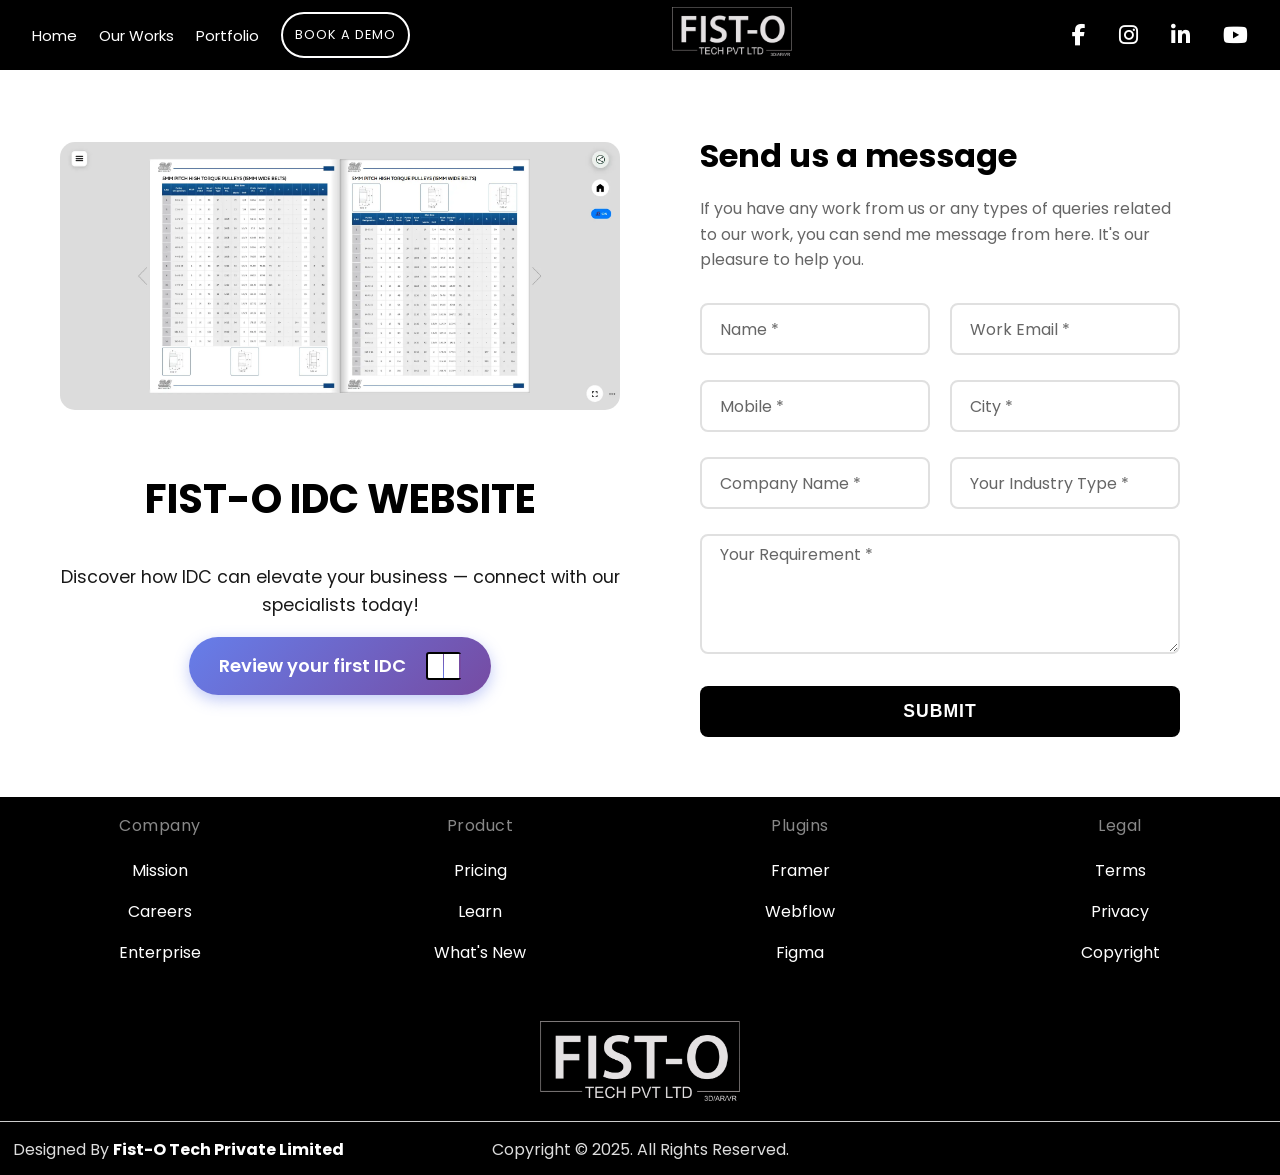
==== contactus.html @ b5e973a1 "first commit" ====
<!DOCTYPE html>
<html lang="en">
  <head>
    <meta charset="UTF-8" />
    <meta name="viewport" content="width=device-width, initial-scale=1.0" />
    <title>Contact us</title>
    <link rel="icon" type="image/png" href="./assets/Fisto logo.png" />

    <link
      rel="stylesheet"
      href="https://cdnjs.cloudflare.com/ajax/libs/font-awesome/6.4.0/css/all.min.css"
    />
    <link
      href="https://fonts.googleapis.com/css2?family=Poppins:wght@300;400;500;600;700&display=swap"
      rel="stylesheet"
    />

    <link rel="stylesheet" href="./style.css" />
    <link rel="stylesheet" href="./CSS/navbar.css" />
    <link rel="stylesheet" href="./CSS/contactus.css" />
    <link rel="stylesheet" href="./CSS/footer.css" />
  </head>

  <body>
    <!-- ****************************************** NAVBAR START *********************************************** -->

    <nav class="navbar">
      <div class="navbar-left">
        <a href="./index.html" class="nav-link">Home</a>
        <a href="./index.html#our-work" class="nav-link">Our Works</a>
        <a href="https://fistoar.github.io/Profilenew/Homepage/index.html" target="_blank" class="nav-link">Portfolio</a>
        <a href="./contactus.html" class="button-float">Book a Demo</a>
      </div>
      <div class="navbar-center">
        <a href="https://www.fist-o.com" class="logo">
          <img src="./assets/Fisto logo - white.png" alt="" class="logo" />
        </a>
      </div>
      <div class="navbar-right">
        <a
          href="https://www.facebook.com/profile.php?id=100084631685222"
          target="_blank"
          class="social"
          ><i class="fab fa-facebook-f"></i
        ></a>
        <a
          href="https://www.instagram.com/fisto_ar?igsh=OWlzNm4ydGV6b2di"
          target="_blank"
          class="social"
          ><i class="fab fa-instagram"></i
        ></a>
        <a
          href="https://www.linkedin.com/company/82545817"
          target="_blank"
          class="social"
          ><i class="fab fa-linkedin-in"></i
        ></a>
        <a
          href="https://www.youtube.com/@fist-oar7424"
          target="_blank"
          class="social"
          ><i class="fab fa-youtube"></i
        ></a>
      </div>
      <button class="menu-toggle" aria-label="Open menu">
        <i class="fas fa-bars"></i>
      </button>
    </nav>

    <div class="mobile-menu" id="mobileMenu">
      <div class="mobile-menu-content">
        <a href="inspo.html" class="mobile-nav-link">Home</a>
        <a hhref="#our-work" class="mobile-nav-link">Our Works</a>
        <a href="https://fistoar.github.io/Profilenew/Homepage/index.html" target="_blank" class="mobile-nav-link">Portfolio</a>
        <a href="#" class="button-float">Book a Demo</a>
        <div class="mobile-social-icons">
          <a
            href="https://www.facebook.com/profile.php?id=100084631685222"
            target="_blank"
            class="mobile-social"
            ><i class="fab fa-facebook-f"></i
          ></a>
          <a
            href="https://www.instagram.com/fisto_ar?igsh=OWlzNm4ydGV6b2di"
            target="_blank"
            class="mobile-social"
            ><i class="fab fa-instagram"></i
          ></a>
          <a
            href="https://www.linkedin.com/company/82545817"
            target="_blank"
            class="mobile-social"
            ><i class="fab fa-linkedin-in"></i
          ></a>
          <a
            href="https://www.youtube.com/@fist-oar7424"
            target="_blank"
            class="mobile-social"
            ><i class="fab fa-youtube"></i
          ></a>
        </div>
      </div>
    </div>

    <!-- ************************************************** NAVBAR END ************************************************* -->

    <!-- ************************************************** CONTACT US START ************************************************* -->

    <section class="contact-us-section">
      <div class="container">
        <div class="left-panel">
          <img
            src="./assets/bestomech_IDC.webp"
            alt="AR/VR Visual"
            class="feature-image"
          />
          <h2>FIST-O IDC WEBSITE</h2>
          <p>
            Discover how IDC can elevate your business — connect with our
            specialists today!
          </p>
          <a
            href="https://fistotech04-svg.github.io/Flip_Book_PDF/"
            target="_blank"
            class="catalogue-btn"
          >
            <span class="btn-text">Review your first IDC</span>
            <span class="book-icon">
              <span class="book">
                <span class="page page-1"></span>
                <span class="page page-2"></span>
                <span class="page page-3"></span>
              </span>
            </span>
          </a>
        </div>

        <div class="right-panel">
          <h3>Send us a message</h3>
          <p>
            If you have any work from us or any types of queries related to our
            work, you can send me message from here. It's our pleasure to help
            you.
          </p>

          <form id="contactForm" autocomplete="off">
            <div class="form-group">
              <input
                type="text"
                id="name"
                name="name"
                required
                placeholder=" "
              />
              <label for="name">Name *</label>
            </div>

            <div class="form-group">
              <input
                type="email"
                id="email"
                name="email"
                required
                placeholder=" "
              />
              <label for="email">Work Email *</label>
            </div>

            <div class="form-group mobile-input">
              <input
                type="tel"
                id="mobileInput"
                name="mobileInput"
                required
                placeholder=" "
                inputmode="numeric"
                pattern="[0-9]*"
              />
              <label>Mobile *</label>
            </div>

            <div class="form-group">
              <input
                type="text"
                id="city"
                name="city"
                required
                placeholder=" "
              />
              <label for="city">City *</label>
            </div>

            <div class="form-group">
              <input
                type="text"
                id="companyName"
                name="companyName"
                required
                placeholder=" "
              />
              <label for="companyName">Company Name *</label>
            </div>

            <div class="form-group">
              <input
                type="text"
                id="industry"
                name="industry"
                required
                placeholder=" "
              />
              <label for="industry">Your Industry Type *</label>
            </div>

            <div class="form-group full-row">
              <textarea
                id="message"
                name="message"
                required
                placeholder=" "
              ></textarea>
              <label for="message">Your Requirement *</label>
            </div>

            <input type="hidden" id="fullMobileInput" name="fullMobileInput" />
            <input
              type="hidden"
              id="countryNameInput"
              name="countryNameInput"
            />
            <input
              type="hidden"
              id="countryCodeInput"
              name="countryCodeInput"
            />
            <input type="hidden" id="countryISOInput" name="countryISOInput" />

            <div id="output" class="full-row"></div>

            <!-- Button moved INSIDE the form -->
            <button type="submit" class="submit-btn">SUBMIT</button>
          </form>
        </div>
      </div>
    </section>

    <!-- ************************************************** CONTACT US END  ************************************************* -->

    <!-- ************************************************** FOOTER START ************************************************* -->
    <footer class="footer">
      <div class="footer-top">
        <div class="footer-column">
          <h3>Company</h3>
          <ul>
            <li><a href="#">Mission</a></li>
            <li><a href="#">Careers</a></li>
            <li><a href="#">Enterprise</a></li>
          </ul>
        </div>

        <div class="footer-column">
          <h3>Product</h3>
          <ul>
            <li><a href="#">Pricing</a></li>
            <li><a href="#">Learn</a></li>
            <li><a href="#">What's New</a></li>
          </ul>
        </div>

        <div class="footer-column">
          <h3>Plugins</h3>
          <ul>
            <li><a href="#">Framer</a></li>
            <li><a href="#">Webflow</a></li>
            <li><a href="#">Figma</a></li>
          </ul>
        </div>

        <div class="footer-column">
          <h3>Legal</h3>
          <ul>
            <li><a href="#">Terms</a></li>
            <li><a href="#">Privacy</a></li>
            <li><a href="#">Copyright</a></li>
          </ul>
        </div>
      </div>

      <!-- <div class="social-links">
            <!-- X (Twitter) Icon 
            <a href="#" aria-label="X">
                <svg width="24" height="24" viewBox="0 0 24 24" fill="none" xmlns="http://www.w3.org/2000/svg">
                    <path d="M18.244 2.25h3.308l-7.227 8.26 8.502 11.24H16.17l-5.214-6.817L4.99 21.75H1.68l7.73-8.835L1.254 2.25H8.08l4.713 6.231zm-1.161 17.52h1.833L7.084 4.126H5.117z" fill="white"/>
                </svg>
            </a>

            <!-- Instagram Icon 
            <a href="#" aria-label="Instagram">
                <svg width="24" height="24" viewBox="0 0 24 24" fill="none" xmlns="http://www.w3.org/2000/svg">
                    <path d="M12 2.163c3.204 0 3.584.012 4.85.07 3.252.148 4.771 1.691 4.919 4.919.058 1.265.069 1.645.069 4.849 0 3.205-.012 3.584-.069 4.849-.149 3.225-1.664 4.771-4.919 4.919-1.266.058-1.644.07-4.85.07-3.204 0-3.584-.012-4.849-.07-3.26-.149-4.771-1.699-4.919-4.92-.058-1.265-.07-1.644-.07-4.849 0-3.204.013-3.583.07-4.849.149-3.227 1.664-4.771 4.919-4.919 1.266-.057 1.645-.069 4.849-.069zm0-2.163c-3.259 0-3.667.014-4.947.072-4.358.2-6.78 2.618-6.98 6.98-.059 1.281-.073 1.689-.073 4.948 0 3.259.014 3.668.072 4.948.2 4.358 2.618 6.78 6.98 6.98 1.281.058 1.689.072 4.948.072 3.259 0 3.668-.014 4.948-.072 4.354-.2 6.782-2.618 6.979-6.98.059-1.28.073-1.689.073-4.948 0-3.259-.014-3.667-.072-4.947-.196-4.354-2.617-6.78-6.979-6.98-1.281-.059-1.69-.073-4.949-.073zM5.838 12a6.162 6.162 0 1 1 12.324 0 6.162 6.162 0 0 1-12.324 0zM12 16a4 4 0 1 1 0-8 4 4 0 0 1 0 8zm4.965-10.405a1.44 1.44 0 1 1 2.881.001 1.44 1.44 0 0 1-2.881-.001z" fill="white"/>
                </svg>
            </a>

            <!-- Threads Icon 
            <a href="#" aria-label="Threads">
                <svg width="24" height="24" viewBox="0 0 24 24" fill="none" xmlns="http://www.w3.org/2000/svg">
                    <path d="M12.186 24h-.007c-3.581-.024-6.334-1.205-8.184-3.509C2.35 18.44 1.5 15.586 1.5 12.068c0-3.629.885-6.531 2.63-8.623C5.976 1.194 8.813.002 12.19.002c3.338 0 6.13 1.175 7.958 3.365 1.89 2.264 2.352 5.37 2.352 8.72 0 2.97-.414 5.642-1.236 7.952-.805 2.263-2.04 3.96-3.59 4.932a8.834 8.834 0 01-5.488 1.029 1.004 1.004 0 11.38-1.968c1.857.346 3.82-.168 5.383-1.407 1.358-.911 2.383-2.172 3.05-3.75.693-1.64 1.044-3.579 1.044-5.763 0-3.053-.393-5.654-1.955-7.473C18.64 3.97 16.277 3 13.19 3 10.077 3 7.773 3.87 6.315 5.645 4.79 7.502 4.004 10.02 4.004 12.892c0 3.173.726 5.644 2.058 7.292 1.353 1.676 3.399 2.542 6.124 2.564h.007c2.247.021 4.105-.716 5.479-2.178.871-.928 1.444-2.117 1.677-3.461.06-.351.092-.713.092-1.082 0-1.867-.706-3.426-1.983-4.39-.963-.725-2.251-1.11-3.702-.93-1.482.183-2.683.84-3.473 1.899-.667.897-1.035 2.106-1.035 3.405 0 2.503 1.268 4.14 3.226 4.168 1.163.017 2.125-.49 2.781-1.467.498-.743.702-1.676.498-2.332a1.002 1.002 0 011.934-.521c.405 1.507-.062 3.295-.953 4.624-.903 1.346-2.363 2.077-3.98 2.077h-.117c-3.174-.042-5.225-2.341-5.225-5.855 0-1.733.523-3.396 1.475-4.687C8.873 9.022 10.527 8.206 12.405 8.002c1.873-.204 3.634.27 4.966 1.333 1.653 1.319 2.568 3.413 2.568 5.884 0 .463-.042.92-.124 1.362-.307 1.648-1.031 3.24-2.123 4.403-1.656 1.766-4.031 2.73-6.51 2.709z" fill="white"/>
                </svg>
            </a>

            <!-- Discord Icon 
            <a href="#" aria-label="Discord">
                <svg width="24" height="24" viewBox="0 0 24 24" fill="none" xmlns="http://www.w3.org/2000/svg">
                    <path d="M20.317 4.492c-1.53-.69-3.17-1.2-4.885-1.49a.075.075 0 0 0-.079.036c-.21.369-.444.85-.608 1.23a18.566 18.566 0 0 0-5.487 0 12.36 12.36 0 0 0-.617-1.23A.077.077 0 0 0 8.562 3c-1.714.29-3.354.8-4.885 1.491a.07.07 0 0 0-.032.027C.533 9.093-.32 13.555.099 17.961a.08.08 0 0 0 .031.055 20.03 20.03 0 0 0 5.993 2.98.078.078 0 0 0 .084-.026c.462-.62.874-1.275 1.226-1.963.021-.04.001-.088-.041-.104a13.201 13.201 0 0 1-1.872-.878.075.075 0 0 1-.008-.125c.126-.093.252-.19.372-.287a.075.075 0 0 1 .078-.01c3.927 1.764 8.18 1.764 12.061 0a.075.075 0 0 1 .079.009c.12.098.245.195.372.288a.075.075 0 0 1-.006.125c-.598.344-1.22.635-1.873.877a.075.075 0 0 0-.041.105c.36.687.772 1.341 1.225 1.962a.077.077 0 0 0 .084.028 19.963 19.963 0 0 0 6.002-2.981.076.076 0 0 0 .032-.054c.5-5.094-.838-9.52-3.549-13.442a.06.06 0 0 0-.031-.028zM8.02 15.278c-1.182 0-2.157-1.069-2.157-2.38 0-1.312.956-2.38 2.157-2.38 1.21 0 2.176 1.077 2.157 2.38 0 1.312-.956 2.38-2.157 2.38zm7.975 0c-1.183 0-2.157-1.069-2.157-2.38 0-1.312.955-2.38 2.157-2.38 1.21 0 2.176 1.077 2.157 2.38 0 1.312-.946 2.38-2.157 2.38z" fill="white"/>
                </svg>
            </a>

            <!-- YouTube Icon 
            <a href="#" aria-label="YouTube">
                <svg width="24" height="24" viewBox="0 0 24 24" fill="none" xmlns="http://www.w3.org/2000/svg">
                    <path d="M23.498 6.186a3.016 3.016 0 0 0-2.122-2.136C19.505 3.545 12 3.545 12 3.545s-7.505 0-9.377.505A3.017 3.017 0 0 0 .502 6.186C0 8.07 0 12 0 12s0 3.93.502 5.814a3.016 3.016 0 0 0 2.122 2.136c1.871.505 9.376.505 9.376.505s7.505 0 9.377-.505a3.015 3.015 0 0 0 2.122-2.136C24 15.93 24 12 24 12s0-3.93-.502-5.814zM9.545 15.568V8.432L15.818 12l-6.273 3.568z" fill="white"/>
                </svg>
            </a>
        </div> -->

      <div class="logo-section-footer">
        <div class="logo-icon-footer">
          <a href="https://www.fist-o.com">
            <img
              src="./assets/Fisto logo - white.png"
              alt=""
              class="logo-icon-footer"
            />
          </a>
        </div>
        <!-- <div class="logo-text">FIST-O IDC WEBSITE</div> -->
      </div>
      <div class="copyright">
        <div class="designed-by">
          Designed By
          <a href="https://www.fist-o.com" class="privacy-policy">
            Fist-O Tech Private Limited
          </a>
        </div>

        <div class="copy-m">Copyright © 2025. All Rights Reserved.</div>
      </div>
    </footer>

    <!-- ************************************************** FOOTER END ************************************************* -->

    <script src="./JS/navbar.js"></script>
    <script src="./JS/contactus.js"></script>
  </body>
</html>
---- style.css ----
html {
      scroll-behavior: smooth;
    }


    body {
      margin: 0;
      padding: 0;
      box-sizing: border-box;
      background: #000000;
      color: #fff;
      font-family: 'Poppins', sans-serif;
      height: 100%;
      width: 100%;
      overflow-x: hidden;
      overflow-y: auto;
    }

/* Preloader */
.preloader {
    position: fixed;
    top: 0;
    left: 0;
    width: 100%;
    height: 100%;
    background-color: #000000;
    display: flex;
    justify-content: center;
    align-items: center;
    z-index: 99999;
    transition: opacity 0.8s ease, visibility 0.8s ease;
}

.preloader.hidden {
    opacity: 0;
    visibility: hidden;
}

/* Logo - Fade in Animation */
.preloader-logo {
    width: 300px;
    height: auto;
    object-fit: contain;
    opacity: 0;
    animation: fadeIn 1.5s ease-out forwards;
}

/* Fade In Animation */
@keyframes fadeIn {
    0% {
        opacity: 0;
        transform: scale(0.9);
    }
    100% {
        opacity: 1;
        transform: scale(1);
    }
}
    #backToTop {
      display: none;
      position: fixed;
      bottom: 20px;
      right: 40px;
      z-index: 9999;
      font-size: 22px;
      border: 1px solid black;
      outline: none;
      background-color: #fcfcfc;
      color: rgb(0, 0, 0);
      cursor: pointer;
      padding: 10px 14px;
      border-radius: 50%;
      transition: opacity 0.3s;
    }

    #backToTop:hover {
      background-color: grey;

    }
---- CSS/navbar.css ----
/* Navbar container */
.navbar {
  position: fixed;
  top: 0;
  left: 0;
  right: 0;
  height: 70px;
  background: #000000;
  display: flex;
  align-items: center;
  justify-content: space-between;
  padding: 0 32px;
  z-index: 1000;
}

/* Left menu items */
.navbar-left {
  display: flex;
  align-items: center;
  gap: 22px;
}

/* Center logo */
.navbar-center {
  flex-grow: 0;
  text-align: center;
  max-width: 200px;
}

/* Right social icons */
.navbar-right {
  display: flex;
  align-items: center;
  gap: 15px;
  margin-left: 0; /* this pushes the right container all the way right */
}

/* Navbar links */
.nav-link {
  color: #fff;
  text-decoration: none;
  font-size: 15px;
  position: relative;
  transition: color 0.2s;
}

.nav-link:hover {
  color: #1ce783;
}

/* Logo styling */
.logo {
  color: #fff;
  text-decoration: none;
  font-weight: 500;
  letter-spacing: 2px;
  width: 60%;
  height: auto;
}

/* Social icons in navbar */
.social {
  color: #fff;
  font-size: 22px;
  margin-left: 18px;
  transition: color 0.2s;
}

.social:hover {
  color: #1ce783;
}

/* Menu toggle button */
.menu-toggle {
  display: none;
  background: none;
  border: none;
  color: #fff;
  font-size: 28px;
  cursor: pointer;
  margin-left: 16px;
}


/* Style when menu toggle is active */
.menu-toggle.active {
  color: #fff;
}

/* Mobile menu container below navbar */
.mobile-menu {
  position: fixed;
  top: 70px; /* below fixed navbar */
  left: 0;
  right: 0;
  bottom: 0;
  background: #000;
  z-index: 99999;
  display: none;
  flex-direction: column;
  justify-content: center;
  align-items: center;
  padding-bottom: 20px;
}

/* Show mobile menu when active */
.mobile-menu.active {
  display: flex;
}

/* Close button on mobile menu */
.close-menu {
  position: absolute;
  top: 28px;
  right: 10px;
  background: none;
  border: none;
  color: #fff;
  font-size: 32px;
  cursor: pointer;
}

/* Mobile menu content container */
.mobile-menu-content {
  display: flex;
  flex-direction: column;
  align-items: center;
  gap: 38px;
  margin-top: 25px;
}

/* Mobile nav links */
.mobile-nav-link {
  color: #fff;
  text-decoration: none;
  font-size: 28px;
  font-weight: 500;
  letter-spacing: 1px;
  transition: color 0.2s;
}

.mobile-nav-link:hover {
  color: #1ce783;
}

/* Mobile social icons container */
.mobile-social-icons {
  display: flex;
  gap: 32px;
  margin-top: 28px;
  justify-content: center;
}

/* Mobile social icons */
.mobile-social {
  color: #fff;
  font-size: 28px;
  transition: color 0.2s;
}

.mobile-social:hover {
  color: #1ce783;
}

/* From Uiverse.io by sekaiking */ 
.button-float {
  position: relative;
  color: white;
  text-decoration: none;
  text-transform: uppercase;
  letter-spacing: 1px;
  border: 2px solid white;
  border-radius: 1000px;
  font-size: 0.8rem;
  padding: 12px 12px;
  display: inline-block;
  box-shadow: 0 2px 5px 0 rgba(3,6,26,0.15);
  transition: .5s all ease-in-out;
  animation: float 1.5s linear alternate infinite;
}

.button-float:hover {
  cursor: pointer;
  background: white;
  color: #1F4141;
  animation: none;
}

@keyframes float {
  50% {
    transform: translateY(8px);
  }
  100% {
    transform: translateY(-10px);
  }
}


/* Responsive styles for tablets/medium screens */
@media (max-width: 900px) {
  .navbar {
    padding: 0 16px;
  }
  .nav-link,
  .logo {
    font-size: 18px;
  }
  .social {
    font-size: 18px;
  }
}

/* Responsive styles for mobiles */
@media (max-width: 800px) {
  .navbar-left,
  .navbar-right {
    display: none;
  }

  .menu-toggle {
    display: block;
  }

  .logo {
    font-size: 26px;
  }
}
---- CSS/contactus.css ----
:root {
    --primary: #ff6b00;
    --text-dark: #333;
    --text-light: #666;
    --bg-light: #f5f5f5;
}

* {
    box-sizing: border-box;
}

.contact-us-section {
    background: linear-gradient(135deg, #ffffff 0%, #ffffff 100%);
    padding: 40px 0 0 0;
}

.container {
    margin: 0 auto;
    display: grid;
    grid-template-columns: 1fr 1fr;
    gap: 40px;
    align-items: center;
    padding: 20px;
}

.left-panel {
    color: rgb(0, 0, 0);
    display: flex;
    flex-direction: column;
    justify-content: center;
    align-items: center;
}

.feature-image {
    width: 100%;
    max-width: 600px;
    height: auto;
    margin-bottom: 30px;
    border-radius: 15px;
    display: block;
}

.left-panel h2 {
    font-size: 2.5rem;
    margin-bottom: 20px;
    line-height: 1.3;
}

.left-panel p {
    font-size: 1.1rem;
    opacity: 0.9;
    line-height: 1.6;
    text-align: center;
}

.right-panel {
    padding: 40px;
    border-radius: 20px;
    width: 100%;
    margin-top: 0;
}

.right-panel h3 {
    font-size: 2rem;
    margin-bottom: 10px;
    color: #000;
}

.right-panel>p {
    margin-bottom: 30px;
    color: var(--text-light);
    line-height: 1.6;
}

.catalogue-btn {
    position: relative;
    display: inline-flex;
    align-items: center;
    justify-content: space-between;
    gap: 20px;
    padding: 15px 30px;
    text-decoration: none;
    color: #fff;
    font-size: 18px;
    font-weight: 600;
    background: linear-gradient(135deg, #667eea 0%, #764ba2 100%);
    border-radius: 50px;
    overflow: visible;
    transition: all 0.4s ease;
    box-shadow: 0 5px 15px rgba(102, 126, 234, 0.4);
}

.catalogue-btn:hover {
    transform: translateY(-3px);
    box-shadow: 0 8px 25px rgba(102, 126, 234, 0.6);
}

.btn-text {
    position: relative;
    z-index: 2;
    white-space: nowrap;
}

/* Book Icon Container */
.book-icon {
    position: relative;
    width: 35px;
    height: 28px;
    display: flex;
    align-items: center;
    justify-content: center;
}

.book {
    position: relative;
    width: 35px;
    height: 28px;
    background: #fff;
    border: 2px solid #000000;
    border-radius: 3px;
    transform-style: preserve-3d;
}

.book::before,
.book::after {
    content: '';
    position: absolute;
    top: 0;
    left: 50%;
    width: 50%;
    height: 100%;
    background: #fff;
    border-right: 2px solid #764ba2;
    transform-origin: left center;
    animation: page-flip 1.5s ease-in-out infinite;
}

.book::after {
    animation-delay: 0.75s;
}

@keyframes page-flip {
    0%, 20% {
        transform: rotateY(0deg);
    }
    50%, 100% {
        transform: rotateY(-180deg);
    }
}

/* Book spine line */
.book .page {
    position: absolute;
    left: 50%;
    width: 2px;
    height: 100%;
    background: linear-gradient(to bottom, #764ba2, #667eea);
    transform: translateX(-1px);
}



#contactForm {
    width: 100%;
    display: grid;
    grid-template-columns: repeat(2, 1fr);
    gap: 0 20px;
}

.form-group {
    position: relative;
    margin-bottom: 25px;
}

.form-group input,
.form-group textarea,
.form-group select {
    width: 100%;
    padding: 15px;
    border: 2px solid #e0e0e0;
    border-radius: 8px;
    font-size: 1rem;
    transition: all 0.3s;
    background: white;
    box-sizing: border-box;
}

.form-group input:focus,
.form-group textarea:focus,
.form-group select:focus {
    outline: none;
    border-color: var(--primary);
}

.form-group label {
    position: absolute;
    left: 15px;
    top: 50%;
    transform: translateY(-50%);
    background: white;
    padding: 0 5px;
    color: var(--text-light);
    transition: all 0.3s;
    pointer-events: none;
}

.form-group input:focus+label,
.form-group input:not(:placeholder-shown)+label,
.form-group textarea:focus+label,
.form-group textarea:not(:placeholder-shown)+label {
    top: -5px;
    font-size: 0.85rem;
    color: var(--primary);
    font-weight: 700;
}

.form-group textarea {
    min-height: 120px;
    resize: vertical;
}

.form-group.full-row {
    grid-column: 1 / -1;
}

.form-group.full-row label {
    top: 20px;
}

.form-group.full-row textarea:focus+label,
.form-group.full-row textarea:not(:placeholder-shown)+label {
    top: -5px;
}

.mobile-input {
    position: relative;
}

.mobile-label {
    position: absolute;
    background: white;
    padding: 0 9px;
    font-weight: 700;
    border-radius: 3px;
    font-size: 0.89rem;
    z-index: 10;
    transition: all 0.3s;
}

.iti {
    width: 100%;
}

.iti__tel-input {
    width: 100%;
}

.submit-btn {
    width: 100%;
    padding: 15px;
    background: #000;
    color: white;
    border: none;
    border-radius: 8px;
    font-size: 1.1rem;
    font-weight: bold;
    cursor: pointer;
    transition: all 0.3s;
    text-transform: uppercase;
    letter-spacing: 1px;
    grid-column: 1 / -1;
}

.submit-btn:hover {
    background: #ffffff;
    color: #000;
    transform: translateY(-2px);
    box-shadow: 0 5px 20px rgba(0, 0, 0, 0.4);
}

.inactive-border {
    background: #f5f5f5;
    cursor: not-allowed;
}

#output {
    margin-top: 20px;
    padding: 15px;
    border-radius: 8px;
    display: none;
}

#output.success {
    background: #d4edda;
    color: #155724;
    display: block;
}

#output.error {
    background: #f8d7da;
    color: #721c24;
    display: block;
}

/* ============================================
   RESPONSIVE BREAKPOINTS
   ============================================ */

/* Large Desktop - 1400px and above */
@media (min-width: 1400px) {
    .container {
        padding: 40px;
    }
}

/* Desktop - 1200px to 1399px */
@media (max-width: 1399px) {
    .container {
        max-width: 1200px;
    }
}

/* Laptop - 1024px to 1199px */
@media (max-width: 1199px) {
    .container {
        max-width: 1000px;
        gap: 30px;
    }

    .left-panel h2 {
        font-size: 2.2rem;
    }

    .right-panel {
        padding: 35px;
    }

    .right-panel h3 {
        font-size: 1.8rem;
    }
}

/* Tablet Landscape - 968px to 1023px */
@media (max-width: 1023px) {
    .container {
        grid-template-columns: 1fr;
        gap: 40px;
        padding: 20px;
    }

    .left-panel {
        text-align: center;
    }

    .feature-image {
        margin: 0 auto 30px;
        max-width: 500px;
    }

    .left-panel h2 {
        font-size: 2rem;
    }

    .left-panel p {
        font-size: 1rem;
        max-width: 600px;
        margin: 0 auto;
    }

    .right-panel {
        max-width: 700px;
        margin: 0 auto;
        width: 100%;
    }
}

/* Tablet Portrait - 768px to 967px */
@media (max-width: 967px) {
    .contact-us-section {
        padding: 15px;
    }

    .container {
        margin-top: 10%;
        gap: 30px;
    }

    .left-panel h2 {
        font-size: 1.8rem;
    }
    .catalogue-btn {
        margin-top: 3%;
    }

    .right-panel {
        padding: 30px;
    }

    .right-panel h3 {
        font-size: 1.6rem;
    }

    .feature-image {
        max-width: 450px;
    }
}

/* Large Mobile - 640px to 767px */
@media (max-width: 767px) {
    .container {
        margin-top: 20%;
    }

    .left-panel h2 {
        font-size: 1.6rem;
    }

    .left-panel p {
        font-size: 0.95rem;
    }
    .catalogue-btn {
        font-size: 1rem;
        padding: 10px 15px;
    }

    .right-panel {
        padding: 25px 20px;
    }

    .right-panel h3 {
        font-size: 1.5rem;
    }

    .right-panel>p {
        font-size: 0.95rem;
    }

    .feature-image {
        max-width: 400px;
    }

    #contactForm {
        grid-template-columns: 1fr;
        gap: 0;
    }

    .form-group {
        margin-bottom: 20px;
    }

    .form-group input,
    .form-group textarea {
        padding: 12px;
        font-size: 0.95rem;
    }

    .submit-btn {
        padding: 14px;
        font-size: 1rem;
    }
}

/* Medium Mobile - 480px to 639px */
@media (max-width: 639px) {
    .contact-us-section {
        padding: 10px;
    }

    .container {
        padding: 10px;
        gap: 25px;
    }

    .left-panel h2 {
        font-size: 1.4rem;
        margin-bottom: 15px;
    }

    .left-panel p {
        font-size: 0.9rem;
    }

    .feature-image {
        max-width: 100%;
        margin-bottom: 20px;
    }

    .right-panel {
        padding: 20px 15px;
        border-radius: 15px;
    }

    .right-panel h3 {
        font-size: 1.3rem;
        margin-bottom: 8px;
    }

    .right-panel>p {
        font-size: 0.9rem;
        margin-bottom: 25px;
    }

    .form-group {
        margin-bottom: 18px;
    }

    .form-group input,
    .form-group textarea {
        padding: 11px;
        font-size: 0.9rem;
    }

    .form-group label {
        font-size: 0.9rem;
    }

    .form-group input:focus+label,
    .form-group input:not(:placeholder-shown)+label,
    .form-group textarea:focus+label,
    .form-group textarea:not(:placeholder-shown)+label {
        font-size: 0.8rem;
    }

    .form-group textarea {
        min-height: 100px;
    }

    .submit-btn {
        padding: 12px;
        font-size: 0.95rem;
        letter-spacing: 0.5px;
    }

    #output {
        padding: 12px;
        font-size: 0.9rem;
    }
}

/* Small Mobile - 375px to 479px */
@media (max-width: 479px) {
    .left-panel h2 {
        font-size: 1.25rem;
    }

    .left-panel p {
        font-size: 0.85rem;
    }

    .right-panel {
        padding: 18px 12px;
    }

    .right-panel h3 {
        font-size: 1.2rem;
    }

    .right-panel>p {
        font-size: 0.85rem;
    }

    .form-group input,
    .form-group textarea {
        padding: 10px;
        font-size: 0.85rem;
    }

    .form-group label {
        font-size: 0.85rem;
        left: 12px;
    }

    .submit-btn {
        padding: 11px;
        font-size: 0.9rem;
    }
}

/* Extra Small Mobile - 320px to 374px */
@media (max-width: 374px) {
    .contact-us-section {
        padding: 8px;
    }

    .container {
        padding: 8px;
        gap: 20px;
    }

    .left-panel h2 {
        font-size: 1.1rem;
        margin-bottom: 12px;
    }

    .left-panel p {
        font-size: 0.8rem;
    }

    .feature-image {
        margin-bottom: 15px;
        border-radius: 10px;
    }

    .right-panel {
        padding: 15px 10px;
        border-radius: 12px;
    }

    .right-panel h3 {
        font-size: 1.1rem;
        margin-bottom: 6px;
    }

    .right-panel>p {
        font-size: 0.8rem;
        margin-bottom: 20px;
    }

    .form-group {
        margin-bottom: 15px;
    }

    .form-group input,
    .form-group textarea {
        padding: 9px;
        font-size: 0.8rem;
        border-radius: 6px;
    }

    .form-group label {
        font-size: 0.8rem;
        left: 10px;
    }

    .form-group input:focus+label,
    .form-group input:not(:placeholder-shown)+label,
    .form-group textarea:focus+label,
    .form-group textarea:not(:placeholder-shown)+label {
        font-size: 0.75rem;
    }

    .form-group textarea {
        min-height: 90px;
    }

    .submit-btn {
        padding: 10px;
        font-size: 0.85rem;
        border-radius: 6px;
    }

    #output {
        padding: 10px;
        font-size: 0.8rem;
    }
}

/* Landscape orientation for mobile devices */
@media (max-height: 500px) and (orientation: landscape) {
    .contact-us-section {
        min-height: auto;
        padding: 10px;
    }

    .container {
        gap: 20px;
        padding: 10px;
    }

    .feature-image {
        max-width: 250px;
        margin-bottom: 15px;
    }

    .left-panel h2 {
        font-size: 1.3rem;
        margin-bottom: 10px;
    }

    .left-panel p {
        font-size: 0.85rem;
    }

    .right-panel {
        padding: 20px 15px;
    }

    .form-group {
        margin-bottom: 15px;
    }

    .form-group textarea {
        min-height: 80px;
    }
}
---- CSS/footer.css ----
.footer {
            width: 100%;
            background-color: rgb(0, 0, 0);
            position: relative;
            z-index: 999;
        }

        .footer-top {
            display: grid;
            grid-template-columns: repeat(4, 1fr);
            text-align: center;
        }

        /* .footer-column{
          justify-content: space-between;
        } */

        .footer-column h3 {
            font-size: 16px;
            font-weight: 400;
            color: #888;
            margin-bottom: 20px;
            letter-spacing: 0.5px;
        }

        .footer-column ul {
            list-style: none;
            text-align: center;
            padding: 0;
        }

        .footer-column li {
            margin-bottom: 16px;
            list-style: none;
        }

        .footer-column a {
            color: #fff;
            text-decoration: none;
            font-size: 16px;
            transition: opacity 0.2s ease;
        }

        .footer-column a:hover {
            opacity: 0.7;
        }

        /* .social-links {
            display: flex;
            gap: 24px;
            justify-content: flex-end;
            margin-top: -40px;
        }

        .social-links a {
            width: 44px;
            height: 44px;
            display: flex;
            align-items: center;
            justify-content: center;
            text-decoration: none;
            transition: opacity 0.2s ease;
        }

        .social-links a:hover {
            opacity: 0.7;
        } */

        .logo-section-footer {
            display: flex;
            align-items: center;
            justify-content: center;
            gap: 40px;
            margin-top: 40px;
        }

        .logo-icon-footer {
            width: 200px;
            height: auto;
        }


        .logo-text {
            font-size: 72px;
            font-weight: 300;
            letter-spacing: 8px;
            color: #fff;
        }

        /* .copyright {
            font-size: 16px;
            font-weight: 400;
            margin: 1% 0;
            padding: 10px 0 0 0;
            border-top: 1px solid #ccc;
            color: #ddd;
            text-align: center;
            position: relative;
            display: flex; 
        }

        .copy-m{
            padding-left: 15%;
        }

        .copy-m a {
            color: #fff;
            text-decoration: none;
        }

        .copy-m a:hover {
            text-decoration: underline;
        }

        .designed-by {
            font-size: 16px;
            font-weight: 400;
        }


        .designed-by a {
            color: #fff;
            text-decoration: none;
        }

        .designed-by a:hover {
            text-decoration: underline;
        } */

        .copyright {
            font-size: 16px;
            font-weight: 400;
            margin: 1% 0;
            padding: 15px 0 0 0;
            border-top: 1px solid #ccc;
            color: #ddd;
            display: flex;
            align-items: center;
            justify-content: center;
            /* centers by default */
            position: relative;
            width: 100%;
        }

        .designed-by {
            float: left;
            position: absolute;
            left: 1%;
        }

        .designed-by a {
            color: #fff;
            text-decoration: none;
            font-weight: 700;
        }

        .copy-m a:hover,
        .designed-by a:hover {
            text-decoration: underline;
        }

        @media (max-width: 1024px) {
            .footer-top {
                grid-template-columns: repeat(2, 1fr);
                gap: 40px;
            }

            .logo-text {
                font-size: 48px;
            }

            /* .copyright {
                display: flex;
                flex-direction: column;
                text-align: center;
            }


            .copy-m {
                text-align: center;
                font-size: 18px;
            }

            .copy-m a:hover {
                text-decoration: underline;
            }

            .designed-by {
                position: relative;
                font-size: 18px;

            } */

            .copyright {
                flex-direction: column;
                justify-content: center;
                text-align: center;
                gap: 0.4rem;
            }

            .designed-by {
                position: static;
                text-align: center;
            }

            .copy-m {
                text-align: center;
            }
        }

        @media (max-width: 640px) {
            .footer-top {
                grid-template-columns: 1fr;
            }

            .social-links {
                justify-content: center;
            }

            .logo-section {
                flex-direction: column;
                text-align: center;
            }

            .logo-text {
                font-size: 36px;
                letter-spacing: 4px;
            }

            /* .copyright {
                font-size: 12px;
                padding-bottom: 2%;
                margin: 3% 0;
            }

            .copy-m {
                font-size: 11px;
            }

            .designed-by {
                font-size: 11px;
            } */

            .copyright {
                flex-direction: column;
                justify-content: center;
                text-align: center;
                gap: 0.4rem;
            }

            .designed-by {
                position: static;
                text-align: center;
            }

            .copy-m {
                text-align: center;
            }
        }
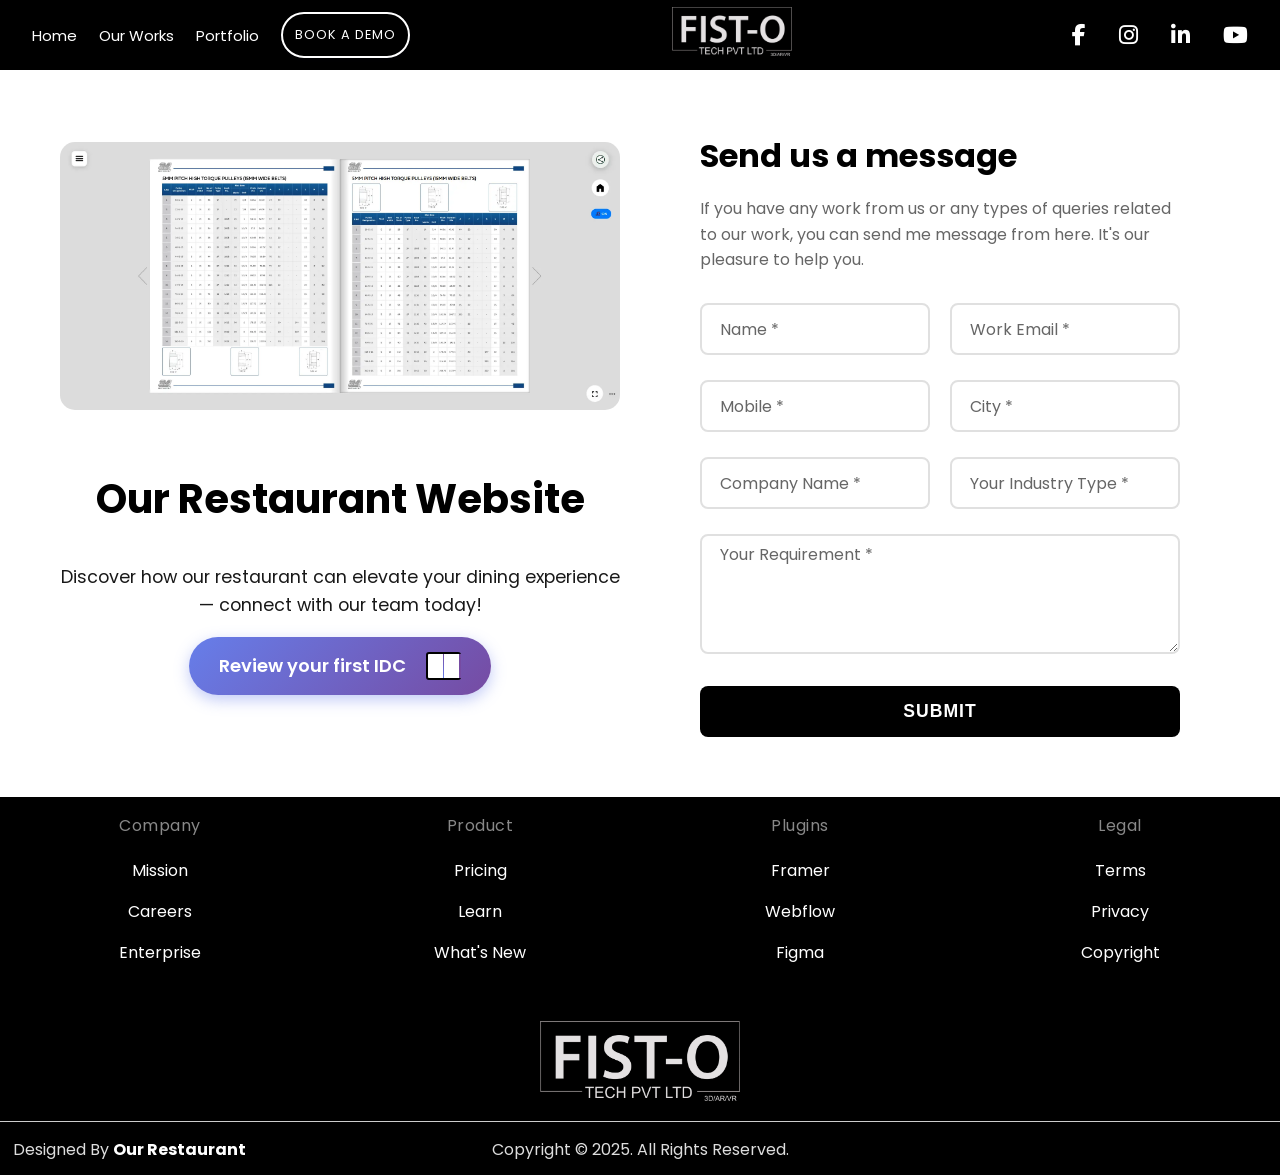
==== commit ea260588: "update" ====
--- a/contactus.html
+++ b/contactus.html
@@ -4,7 +4,7 @@
     <meta charset="UTF-8" />
     <meta name="viewport" content="width=device-width, initial-scale=1.0" />
     <title>Contact us</title>
-    <link rel="icon" type="image/png" href="./assets/Fisto logo.png" />
+    <link rel="icon" type="image/png" href="./assets/restaurant-logo.png" />
 
     <link
       rel="stylesheet"
@@ -32,8 +32,8 @@
         <a href="./contactus.html" class="button-float">Book a Demo</a>
       </div>
       <div class="navbar-center">
-        <a href="https://www.fist-o.com" class="logo">
-          <img src="./assets/Fisto logo - white.png" alt="" class="logo" />
+        <a href="./index.html" class="logo">
+          <img src="./assets/restaurant-logo-white.png" alt="" class="logo" />
         </a>
       </div>
       <div class="navbar-right">
@@ -114,10 +114,9 @@
             alt="AR/VR Visual"
             class="feature-image"
           />
-          <h2>FIST-O IDC WEBSITE</h2>
+          <h2>Our Restaurant Website</h2>
           <p>
-            Discover how IDC can elevate your business — connect with our
-            specialists today!
+            Discover how our restaurant can elevate your dining experience — connect with our team today!
           </p>
           <a
             href="https://fistotech04-svg.github.io/Flip_Book_PDF/"
@@ -325,21 +324,21 @@
 
       <div class="logo-section-footer">
         <div class="logo-icon-footer">
-          <a href="https://www.fist-o.com">
+          <a href="./index.html">
             <img
-              src="./assets/Fisto logo - white.png"
+              src="./assets/restaurant-logo-white.png"
               alt=""
               class="logo-icon-footer"
             />
           </a>
         </div>
-        <!-- <div class="logo-text">FIST-O IDC WEBSITE</div> -->
+        <!-- <div class="logo-text">Our Restaurant Website</div> -->
       </div>
       <div class="copyright">
         <div class="designed-by">
           Designed By
-          <a href="https://www.fist-o.com" class="privacy-policy">
-            Fist-O Tech Private Limited
+          <a href="./index.html" class="privacy-policy">
+            Our Restaurant
           </a>
         </div>
 
